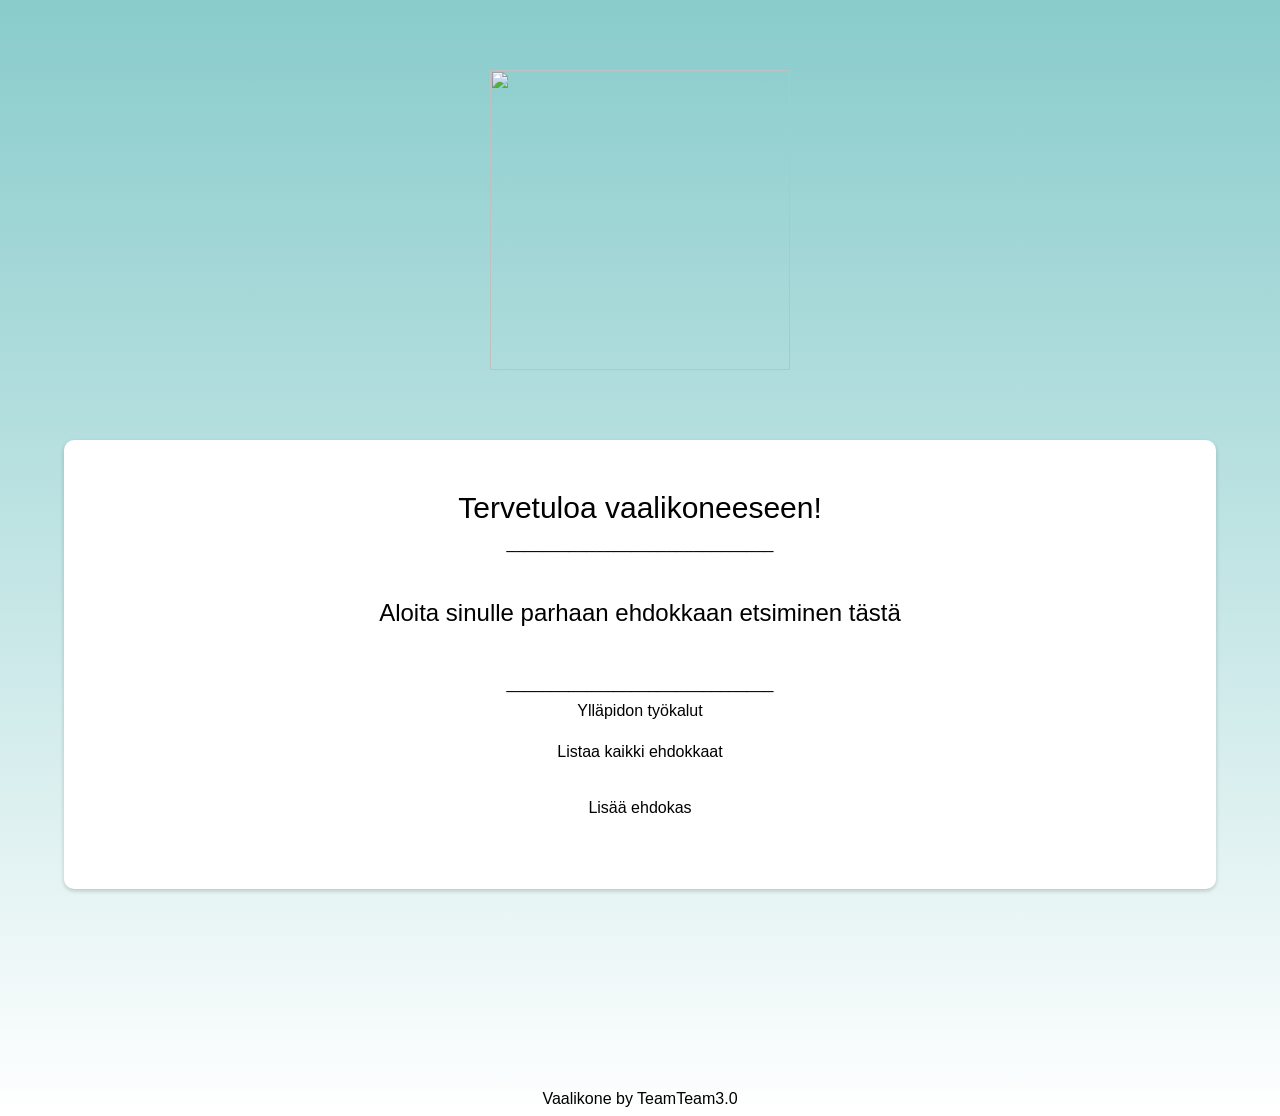
==== ProjectXpt2/src/main/webapp/index.html @ 477bde8a "The Base" ====
<!DOCTYPE html>
<html>
<head>
<meta http-equiv="Content-Type" content="text/html; charset=UTF-8">
<title>Vaalikone</title>
<link rel="stylesheet" href="https://stackpath.bootstrapcdn.com/bootstrap/4.3.1/css/bootstrap.min.css">
<link rel="stylesheet" href="css/style.css">
    

  </head>
<body>
<header>
	<img src="https://freepngimg.com/thumb/donald_trump/81871-box-area-brand-election-voting-ballot.png" width="300" height="300">
</header> 
 
<article>
  
  <div class="startbox">
	<table>
      <tr>
        <h1>Tervetuloa vaalikoneeseen!</h1>
        <h2>______________________________</h2>
        <br>
      	<h3><a href='/hello'>Aloita sinulle parhaan ehdokkaan etsiminen tästä</a></h3>
      	<br>
      	<h2>______________________________</h2>
      	<h2>Ylläpidon työkalut</h2>
        <h2><a href='/showcandidates'>Listaa kaikki ehdokkaat</a></h2>
        <h2><a href='/addcandidates'>Lisää ehdokas</a></h2>
      </tr>
    </table>
  </div>
</article>   
    


<footer>
	<h2>Vaalikone by TeamTeam3.0</h2>
</footer> 
      
  </body>
</html>
---- ProjectXpt2/src/main/webapp/css/style.css ----
body{
	height: 100%;
	background-image: linear-gradient(rgba(124, 198, 198, 0.9), rgba(124, 198, 198, 0.47), rgba(124, 198, 198, 0));
	background-position: center;
    background-repeat: no-repeat;
    background-size: cover;
	}

	header{
	width: 100%;
	margin: auto;
	background: transparent;
	color: #000000;
	padding: 70px;
	}
	
	article{
	width: 100%;
	margin: auto;
	background: transparent;
	color: #000000;
	}
	
	footer{
	width: 100%;
	position: static;
  	left: 0;
  	bottom: 0;
	background: transparent;
	color: #000000;
	}
	
	img {
    display: block;
    margin-left: auto;
    margin-right: auto;
   

	}
	
	h1 {
	 font-family: Roboto, sans-serif;
 	 text-align: center;
 	 font-size: 30px;
	}
	
	h2 {
	 font-family: Roboto, sans-serif;
 	 text-align: center;
 	 font-size: 16px;
	}
	
	h2.info {
	font-family: Roboto, sans-serif;
 	text-align: center;
 	font-size: 20px;
 	margin: auto;
	width: 70%;
	background-color: rgba(124, 198, 198, 0.4);
    border-radius: 10px;
    position: relative;
    box-shadow: rgb(0 0 0 / 19%) 0px 2px 4px 0px;
	padding: 20px;
    text-align: center;
    margin-bottom: 20px;
    margin-top: 50px;
	}
	
	
	
	h3{
	 font-family: Roboto, sans-serif;
 	 text-align: center;
 	 font-size: 24px;
	}
	
	h4 {
	 font-family: Roboto, sans-serif;
 	 text-align: center;
 	 font-size: 16px;
	}
	
	
	p {
  	font-family: verdana;
 	 font-size: 20px;
	}
	
	.addbox{
	margin: auto;
	width: 70%;
	background-color: rgb(255, 255, 255);
    border-radius: 10px;
    position: relative;
    box-shadow: rgb(0 0 0 / 19%) 0px 2px 4px 0px;
	padding: 50px;
    text-align: center;
    margin-bottom: 200px;
	}
	
	.startbox{
	margin: auto;
	width: 90%;
	background-color: rgb(255, 255, 255);
    border-radius: 10px;
    position: relative;
    box-shadow: rgb(0 0 0 / 19%) 0px 2px 4px 0px;
	padding: 50px;
    text-align: center;
    margin-bottom: 200px;
	}
	
	.adminbox{
	margin: auto;
	width: 50%;
    border: 3px solid black;
	height:30%;
	padding:10px;
	background: rgba(124, 198, 198, 0.47);
	}
	
	.infobox{
	margin: auto;
	width: 90%;
	background-color: rgb(255, 255, 255);
    border-radius: 10px;
    position: relative;
    box-shadow: rgb(0 0 0 / 19%) 0px 2px 4px 0px;
	padding: 50px;
    text-align: center;
    margin-bottom: 50px;
	}
	
	
	

	.center_div {
  	border: 1px solid gray;
  	margin-left: auto;
  	margin-right: auto;
  	width: 90%;
  	background-color: #d0f0f6;
  	text-align: left;
  	padding-top: 50px;
  	padding-right: 30px;
 	 padding-bottom: 50px;
 	 padding-left: 80px;
	}
	
	a:link, a:visited {
 	 background-color: transparent;
 	 color: black;
  	padding: 14px 25px;
  	text-align: center;
  	text-decoration: none;
 	 display: inline-block;
 	 text-align: center;
	}
	
	a.class1:link, a.class1:visited {
 	 background-color: transparent;
 	 color: black;
  	padding: 14px 25px;
  	text-align: center;
  	text-decoration: none;
 	 display: inline-block;
 	 text-align: center;
	}

	a:hover, a:active {
  	background-color: rgba(124, 198, 198, 0.4);
  	text-align: center;
  	border-radius: 10px;
    box-shadow: rgb(0 0 0 / 19%) 0px 2px 4px 0px;
	}
	
	a.class1:hover, a.class1:active {
  	background-color: rgba(255, 255, 255, 0.4);
  	text-align: center;
  	border-radius: 10px;
    box-shadow: rgb(0 0 0 / 19%) 0px 2px 4px 0px;
	}
	
	footer.ins{
	width: 100%;
	position: absolute;
  	left: 0;
  	bottom: 0;
	background: transparent;
	color: #000000;
	}
	
	fieldset {
    text-align: center;
	}
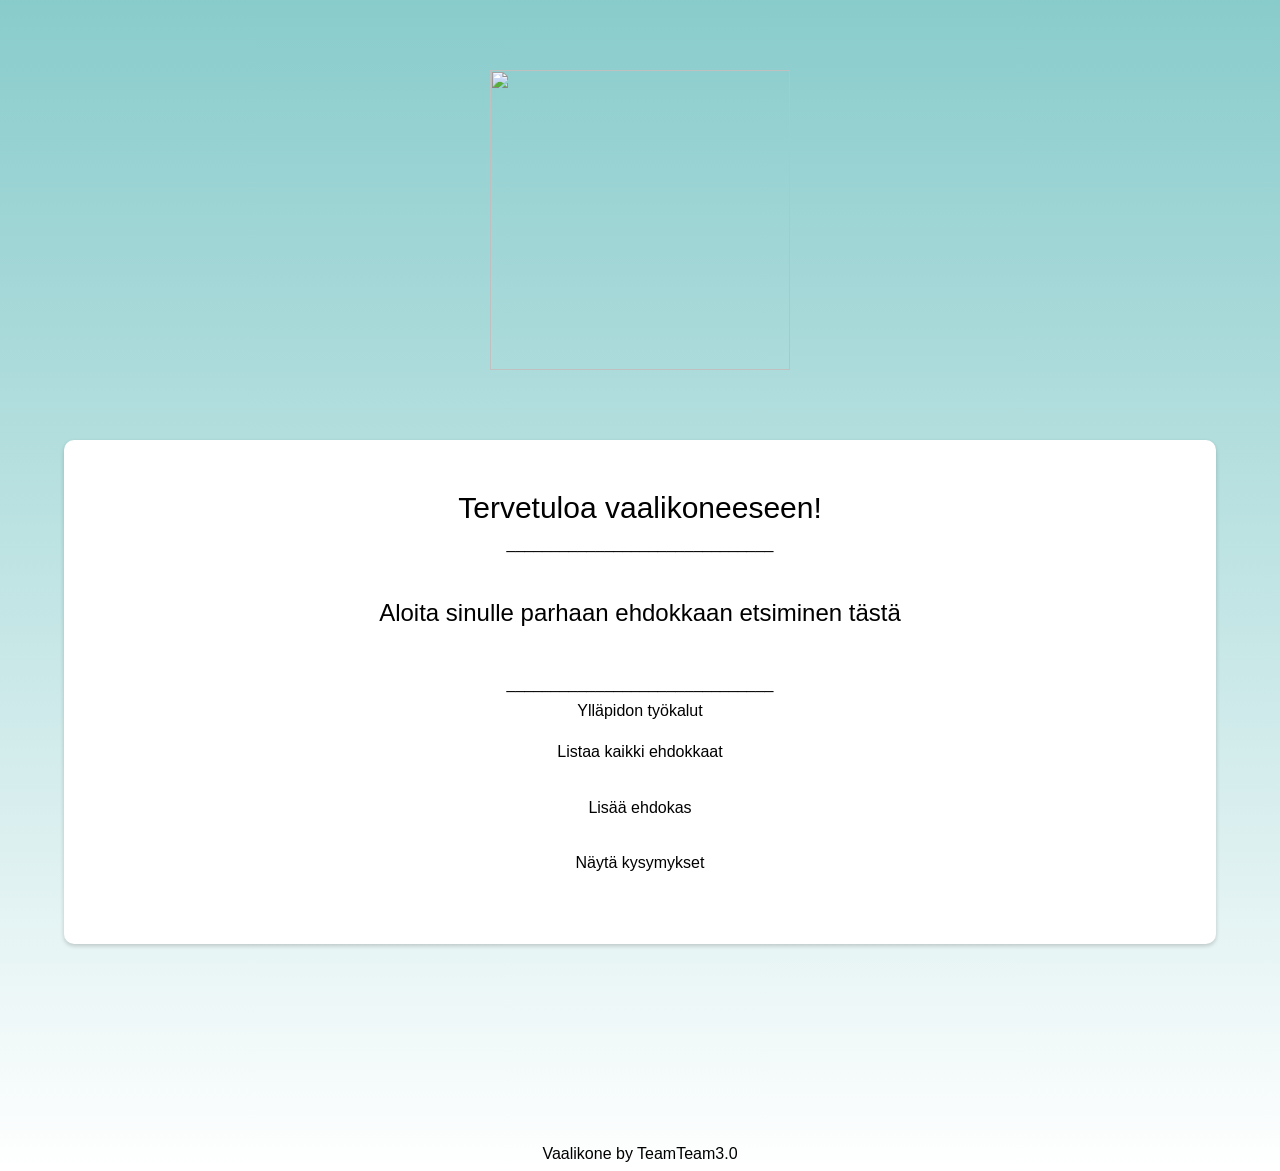
==== commit b1367fad: "readQuestion trial" ====
--- a/ProjectXpt2/src/main/webapp/index.html
+++ b/ProjectXpt2/src/main/webapp/index.html
@@ -27,6 +27,7 @@
       	<h2>Ylläpidon työkalut</h2>
         <h2><a href='/showcandidates'>Listaa kaikki ehdokkaat</a></h2>
         <h2><a href='/addcandidates'>Lisää ehdokas</a></h2>
+        <h2><a href='/showquestions'>Näytä kysymykset</a></h2>
       </tr>
     </table>
   </div>
